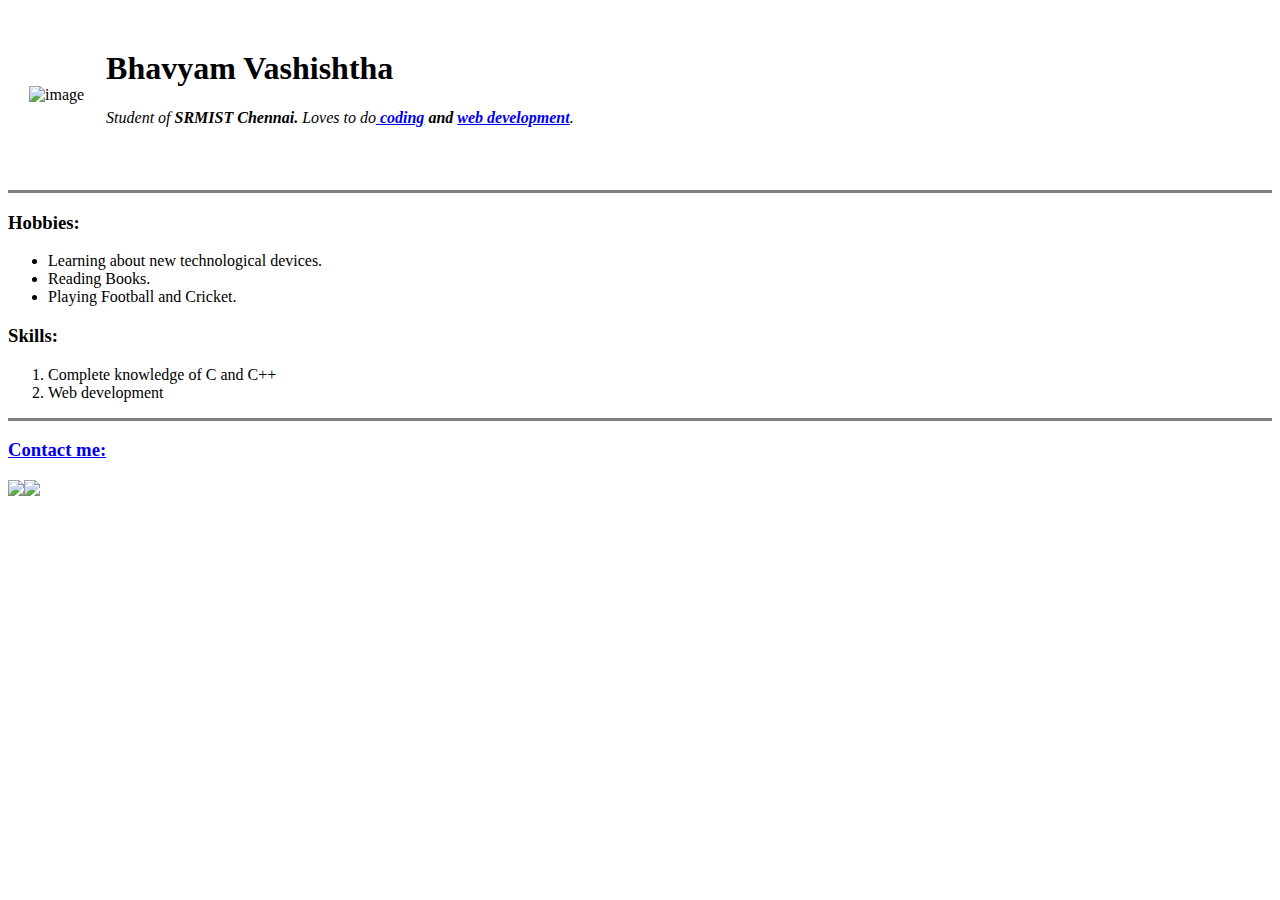
==== personal.html @ d80dd1dd "Add files via upload" ====
<!DOCTYPE html>
<html>
<head>
    <meta charset="utf-8">
    <title>
        Bhavyam's Personal Site
    </title>
    <link rel="stylesheet" href="css/style.css">
    <link rel="icon" href="favicon.ico">
</head>
<body> 

    <table cellspacing="20">
        <tr>
            <td><img class="profile" src="C:\Users\BHAVYAM\Desktop\New folder\HTML-Personal site\123.png" alt="image"></td>
            <td> <h1>Bhavyam Vashishtha</h1>
                <p><em>Student of<strong> SRMIST Chennai.</strong> Loves to do<strong><a href="https://www.hackerrank.com/vashishthabhavy1"> coding</a> and <a href="index.html">web development</a></strong>.</em> </p>
                <br> 
        </tr>    
    </table>
<hr size="3" noshade>
    <h3>Hobbies:</h3>
    <ul>
        <li>Learning about new technological devices.</li>
        <li>Reading Books.</li>
        <li>Playing Football and Cricket.</li>
    </ul>
    <h3>Skills:</h3>
    <ol>
        <li>Complete knowledge of C and C++</li>
        <li>Web development</li>
    </ol>
    </body>
<hr size="3" noshade> 
    <h3><a href=contact.html>Contact me:</a></h3>
    <p><a href="https://www.instagram.com/vashishtha.bhavyam/"><img class="insta" src="C:\Users\BHAVYAM\Desktop\New folder\HTML-Personal site\1.png"></a><a href="https://www.facebook.com/profile.php?id=100009622664925"><img class="fb" src="C:\Users\BHAVYAM\Desktop\New folder\HTML-Personal site\Facebook-logo.png"></a></p>
</html>
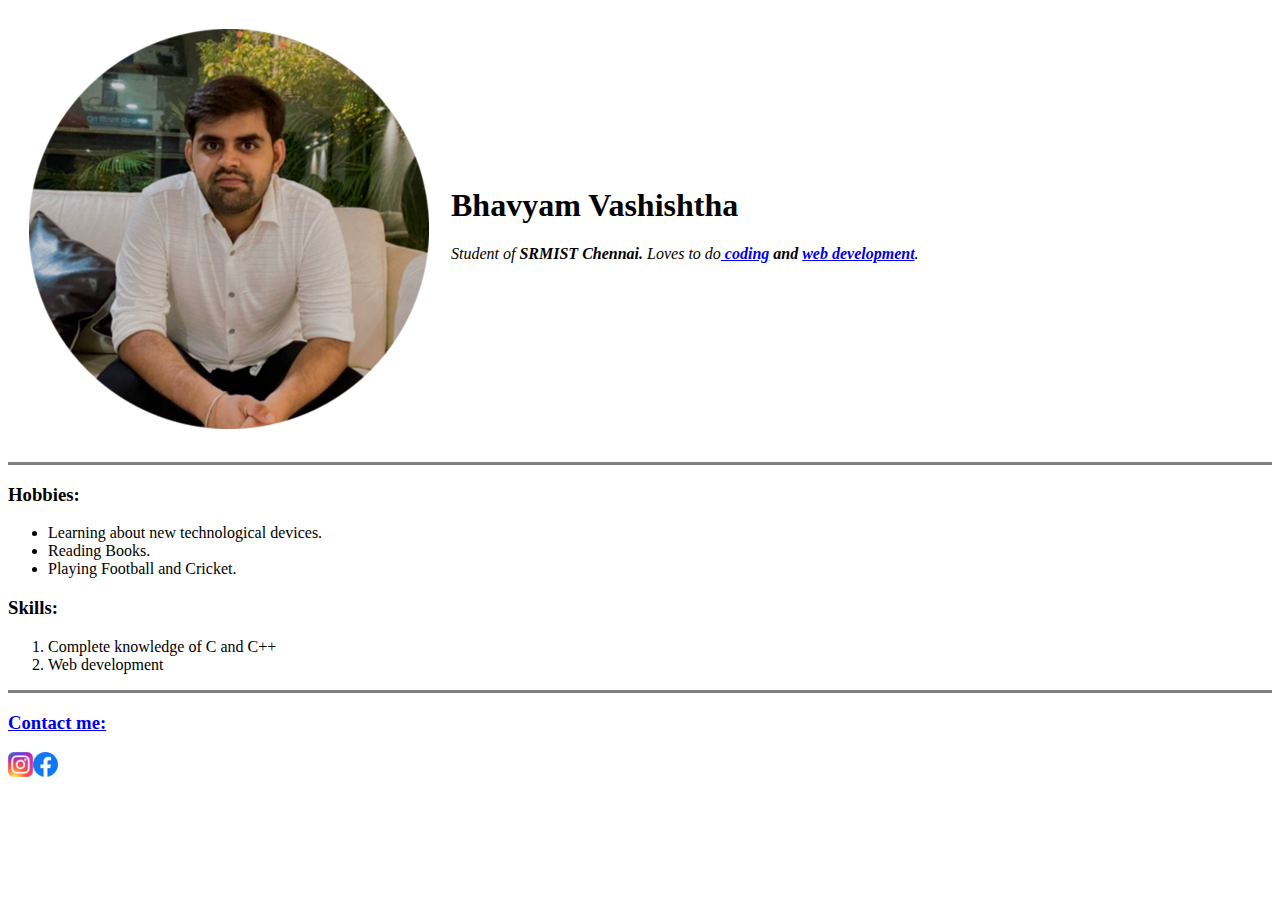
==== commit 9928e4a0: "Update personal.html" ====
--- a/personal.html
+++ b/personal.html
@@ -5,14 +5,14 @@
     <title>
         Bhavyam's Personal Site
     </title>
-    <link rel="stylesheet" href="css/style.css">
+    <link rel="stylesheet" href="styles.css">
     <link rel="icon" href="favicon.ico">
 </head>
 <body> 
 
     <table cellspacing="20">
         <tr>
-            <td><img class="profile" src="C:\Users\BHAVYAM\Desktop\New folder\HTML-Personal site\123.png" alt="image"></td>
+            <td><img class="profile" src="123.png" alt="image"></td>
             <td> <h1>Bhavyam Vashishtha</h1>
                 <p><em>Student of<strong> SRMIST Chennai.</strong> Loves to do<strong><a href="https://www.hackerrank.com/vashishthabhavy1"> coding</a> and <a href="index.html">web development</a></strong>.</em> </p>
                 <br> 
@@ -33,5 +33,5 @@
     </body>
 <hr size="3" noshade> 
     <h3><a href=contact.html>Contact me:</a></h3>
-    <p><a href="https://www.instagram.com/vashishtha.bhavyam/"><img class="insta" src="C:\Users\BHAVYAM\Desktop\New folder\HTML-Personal site\1.png"></a><a href="https://www.facebook.com/profile.php?id=100009622664925"><img class="fb" src="C:\Users\BHAVYAM\Desktop\New folder\HTML-Personal site\Facebook-logo.png"></a></p>
-</html>+    <p><a href="https://www.instagram.com/vashishtha.bhavyam/"><img class="insta" src="1.png"></a><a href="https://www.facebook.com/profile.php?id=100009622664925"><img class="fb" src="Facebook-logo.png"></a></p>
+</html>
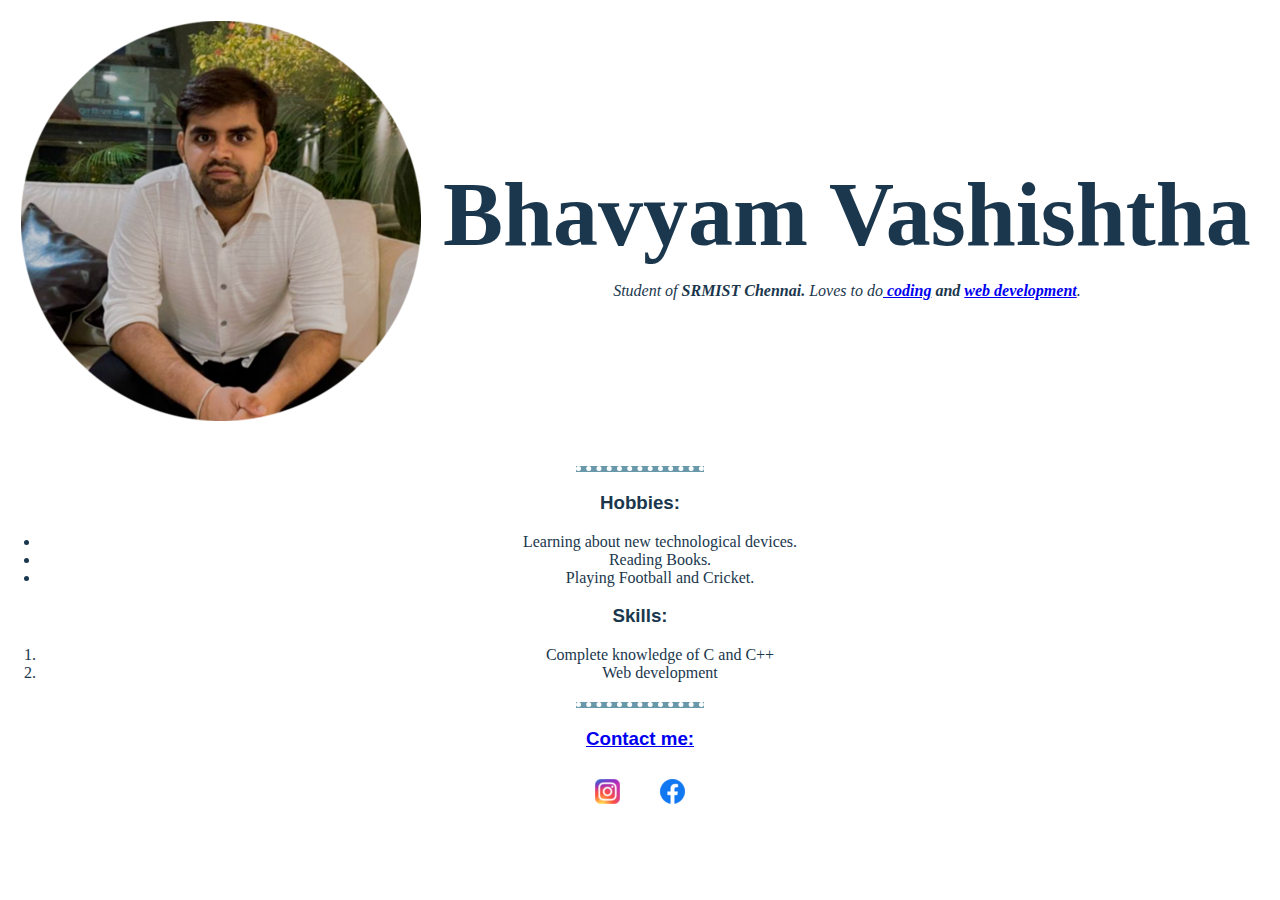
==== commit 9115c548: "Update personal.html" ====
--- a/personal.html
+++ b/personal.html
@@ -5,7 +5,7 @@
     <title>
         Bhavyam's Personal Site
     </title>
-    <link rel="stylesheet" href="styles.css">
+    <link rel="stylesheet" href="css/styles.css">
     <link rel="icon" href="favicon.ico">
 </head>
 <body> 
@@ -14,7 +14,7 @@
         <tr>
             <td><img class="profile" src="123.png" alt="image"></td>
             <td> <h1>Bhavyam Vashishtha</h1>
-                <p><em>Student of<strong> SRMIST Chennai.</strong> Loves to do<strong><a href="https://www.hackerrank.com/vashishthabhavy1"> coding</a> and <a href="index.html">web development</a></strong>.</em> </p>
+                <p><em>Student of<strong> SRMIST Chennai.</strong> Loves to do<strong><a href="https://www.hackerrank.com/vashishthabhavy1"> coding</a> and <a href="ind.html">web development</a></strong>.</em> </p>
                 <br> 
         </tr>    
     </table>
--- a/css/styles.css
+++ b/css/styles.css
@@ -0,0 +1,145 @@
+body{ 
+    margin: 0;
+    text-align: center;
+    font-family:'Merriweather',serif;
+    color:#1A374D;
+}
+h1{ 
+    margin: 50px auto 0 auto;
+    font-family: 'Sacramento',cursive;
+    font-size: 5.625rem;
+    color:#1A374D;
+    
+}
+h2{
+    font-family: 'Montserrat',sans-serif;
+    font-size: 2.5rem;
+    color:#1A374D;
+    font-weight: normal;
+    padding-bottom: 10px;
+}
+h3{
+    font-family: 'Montserrat',sans-serif;
+    color:#1A374D;
+}
+.top-content{
+    background-color:#406882;
+    padding-top: 100px;
+    position: relative;
+   }
+.middle-content{
+    background-color:#6998AB;
+    margin:0;
+   }
+.bottom-content{
+    padding-top: 30px;
+    background-color:#B1D0E0;
+    margin:0;
+}
+.skill-row{
+    width: 50%;
+    margin: 70px auto 70px auto;
+    text-align: left;
+    line-height: 2;   
+    
+}
+hr{
+    background-color:#6998AB;
+    border-color: white;
+    border-style: dotted none none;
+    border-width: 5px;
+    width: 10%;
+    font-size: 40px;
+}
+.pic{
+    width: 250px;
+    margin: 30px;
+}
+.prog{
+    width: 25%;
+    float: left;
+    margin-right: 30px ;
+}
+.web{
+    width: 25%;
+    float: right;
+    margin-left: 30px ;
+}
+.l1{
+    text-decoration: underline;
+}
+.l2{
+    text-decoration: underline;
+}
+.cloud1{
+    position: absolute;
+    right:350px;
+    top: 50px;
+}
+.cloud2{
+    position: absolute;
+    left: 350px;
+}
+.mount{
+    width: 500px;
+}
+.insta{
+    margin-left: 20px;
+    margin-right: 20px;
+    margin-top: 10px;
+    margin-bottom: 5px;
+}
+.fb{
+    margin-left: 20px;
+    margin-right: 20px;
+    margin-top: 10px;
+    margin-bottom: 5px;
+}
+.Website{
+    margin-left: 20px;
+    margin-right: 20px;
+    margin-top: 10px;
+    margin-bottom: 5px;
+}
+.copyright{
+    color: black;
+    font-size: 0.75rem;
+    padding:20px 0 ;
+}
+.cont{
+    padding: 10px 0;
+}
+.p{
+    margin-top: 0;
+}
+.btn {
+    background: #3498db;
+    background-image: -webkit-linear-gradient(top, #3498db, #2980b9);
+    background-image: -moz-linear-gradient(top, #3498db, #2980b9);
+    background-image: -ms-linear-gradient(top, #3498db, #2980b9);
+    background-image: -o-linear-gradient(top, #3498db, #2980b9);
+    background-image: linear-gradient(to bottom, #3498db, #2980b9);
+    -webkit-border-radius: 15;
+    -moz-border-radius: 15;
+    border-radius: 15px;
+    text-shadow: 1px 1px 3px #ffffff;
+    -webkit-box-shadow: 2px 2px 6px #050505;
+    -moz-box-shadow: 2px 2px 6px #050505;
+    box-shadow: 2px 2px 6px #050505;
+    font-family: Arial;
+    color: #1A374D;
+    font-size: 25px;
+    padding: 15px;
+    text-decoration: none;
+    position: relative;
+  }
+  
+  .btn:hover {
+    background: #3cb0fd;
+    background-image: -webkit-linear-gradient(top, #3cb0fd, #3498db);
+    background-image: -moz-linear-gradient(top, #3cb0fd, #3498db);
+    background-image: -ms-linear-gradient(top, #3cb0fd, #3498db);
+    background-image: -o-linear-gradient(top, #3cb0fd, #3498db);
+    background-image: linear-gradient(to bottom, #3cb0fd, #3498db);
+    text-decoration: none;
+  }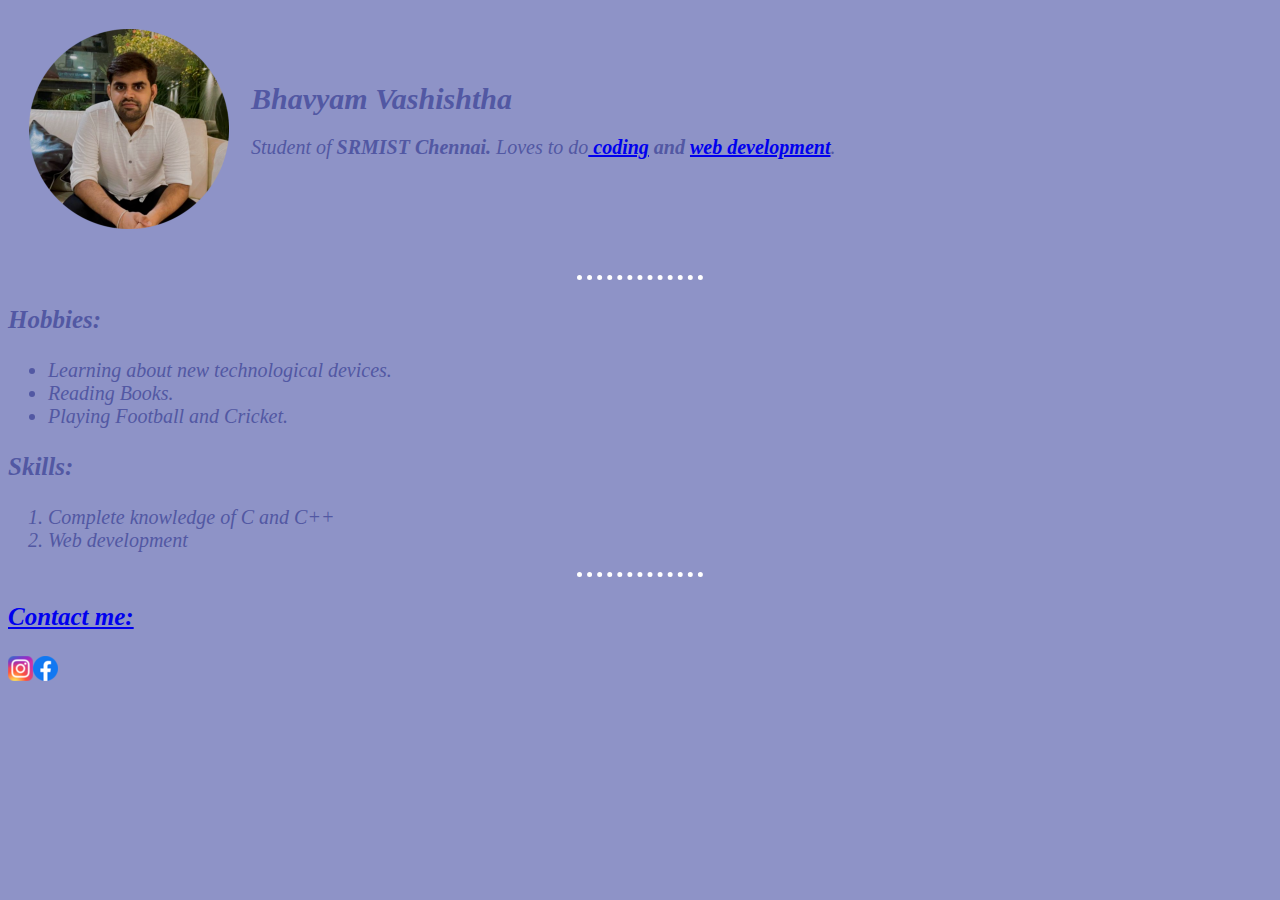
==== commit a01531b2: "Update personal.html" ====
--- a/personal.html
+++ b/personal.html
@@ -5,7 +5,7 @@
     <title>
         Bhavyam's Personal Site
     </title>
-    <link rel="stylesheet" href="css/styles.css">
+    <link rel="stylesheet" href="style.css">
     <link rel="icon" href="favicon.ico">
 </head>
 <body> 
--- a/style.css
+++ b/style.css
@@ -0,0 +1,51 @@
+
+        body {
+            background-color:#8e93c7;
+            }
+        hr{
+            background-color:#8e93c7;
+            border-color: white;
+            border-style: dotted none none;
+            border-width: 5px;
+            width: 10%;
+            font-size: 40px;
+        }
+        h1{
+           color:#5258a3;
+           font-size: 30px;
+            font-style: italic;
+        }
+        h3{
+            color:#5258a3;
+            font-size: 25px;
+            font-style: italic;
+         }
+        p{
+            color:#5258a3;
+            font-size: 20px;
+            font-style: italic;
+        }
+        td{
+            color:#5258a3;
+            font-size: 20px;
+            font-style: italic;
+        }
+        ul{
+            color:#5258a3;
+            font-size: 20px;
+            font-style: italic;
+        }
+        ol{
+            color:#5258a3;
+            font-size: 20px;
+            font-style: italic;
+        }
+        .profile{
+            width: 200px;
+        }
+        .insta:hover{
+            background-color: rgb(255, 255, 255);
+        }
+        .fb:hover{
+            background-color: rgb(247, 247, 247);
+        }